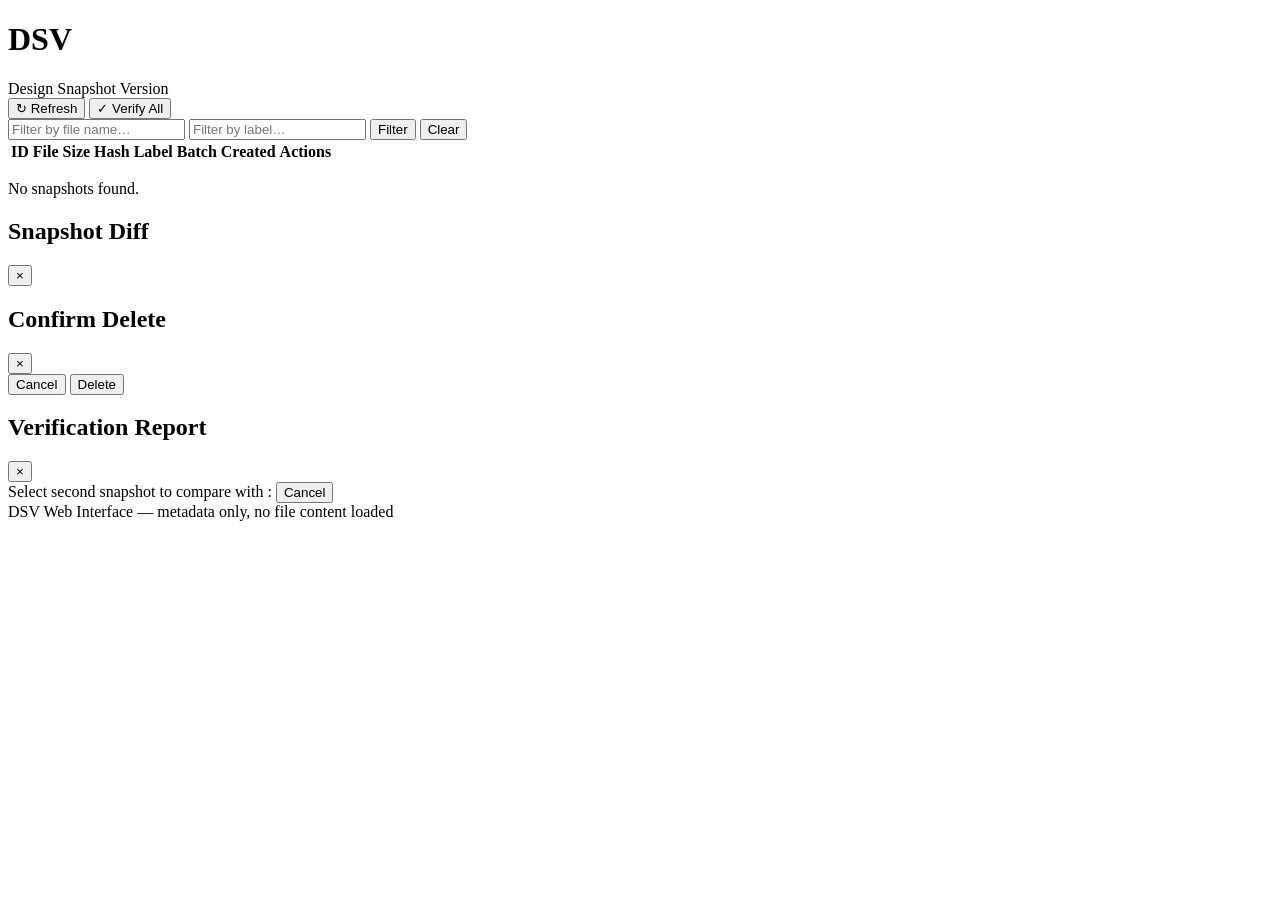
==== cli/src/web/assets/index.html @ 854ee4dd "local web client" ====
<!DOCTYPE html>
<html lang="en">
<head>
  <meta charset="UTF-8" />
  <meta name="viewport" content="width=device-width, initial-scale=1.0" />
  <title>DSV — Design Snapshot Version</title>
  <link rel="stylesheet" href="/style.css" />
</head>
<body>

<header>
  <div class="header-left">
    <h1>DSV</h1>
    <span class="subtitle">Design Snapshot Version</span>
  </div>
  <div class="header-right">
    <span id="store-info" class="store-info"></span>
    <button id="btn-refresh" class="btn btn-secondary" onclick="app.refresh()">↻ Refresh</button>
    <button id="btn-verify" class="btn btn-accent" onclick="app.verifyAll()">✓ Verify All</button>
  </div>
</header>

<main>
  <!-- Status bar -->
  <div id="status-bar" class="status-bar hidden"></div>

  <!-- Filters -->
  <section class="filters">
    <input type="text" id="filter-file" placeholder="Filter by file name…" />
    <input type="text" id="filter-label" placeholder="Filter by label…" />
    <button class="btn btn-small" onclick="app.applyFilters()">Filter</button>
    <button class="btn btn-small btn-ghost" onclick="app.clearFilters()">Clear</button>
  </section>

  <!-- Summary -->
  <section id="summary" class="summary"></section>

  <!-- Snapshot table -->
  <section class="table-container">
    <table id="snapshot-table">
      <thead>
        <tr>
          <th class="col-id">ID</th>
          <th class="col-file">File</th>
          <th class="col-size">Size</th>
          <th class="col-hash">Hash</th>
          <th class="col-label">Label</th>
          <th class="col-batch">Batch</th>
          <th class="col-date">Created</th>
          <th class="col-actions">Actions</th>
        </tr>
      </thead>
      <tbody id="snapshot-body">
      </tbody>
    </table>
    <div id="empty-state" class="empty-state hidden">
      <p>No snapshots found.</p>
    </div>
  </section>

  <!-- Diff Modal -->
  <div id="diff-modal" class="modal hidden">
    <div class="modal-content">
      <div class="modal-header">
        <h2>Snapshot Diff</h2>
        <button class="btn-close" onclick="app.closeModal('diff-modal')">&times;</button>
      </div>
      <div id="diff-body" class="modal-body"></div>
    </div>
  </div>

  <!-- Delete Confirm Modal -->
  <div id="delete-modal" class="modal hidden">
    <div class="modal-content modal-small">
      <div class="modal-header">
        <h2>Confirm Delete</h2>
        <button class="btn-close" onclick="app.closeModal('delete-modal')">&times;</button>
      </div>
      <div id="delete-body" class="modal-body"></div>
      <div class="modal-footer">
        <button class="btn btn-ghost" onclick="app.closeModal('delete-modal')">Cancel</button>
        <button id="delete-confirm-btn" class="btn btn-danger">Delete</button>
      </div>
    </div>
  </div>

  <!-- Verify Modal -->
  <div id="verify-modal" class="modal hidden">
    <div class="modal-content modal-small">
      <div class="modal-header">
        <h2>Verification Report</h2>
        <button class="btn-close" onclick="app.closeModal('verify-modal')">&times;</button>
      </div>
      <div id="verify-body" class="modal-body"></div>
    </div>
  </div>

  <!-- Diff Picker -->
  <div id="diff-picker" class="diff-picker hidden">
    <span>Select second snapshot to compare with <strong id="diff-from-id"></strong>:</span>
    <button class="btn btn-small btn-ghost" onclick="app.cancelDiff()">Cancel</button>
  </div>

</main>

<footer>
  <span>DSV Web Interface — metadata only, no file content loaded</span>
</footer>

<script src="/app.js"></script>
</body>
</html>
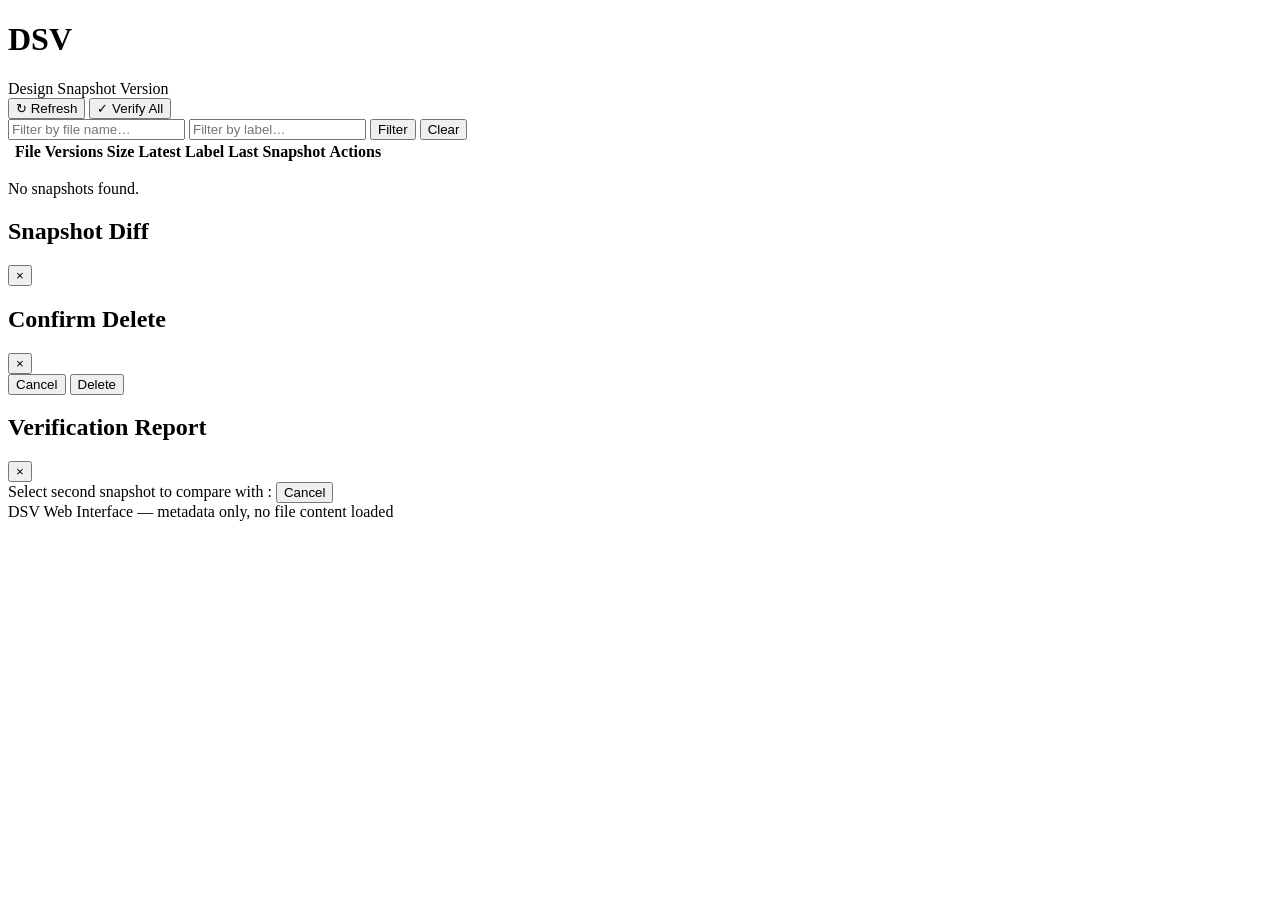
==== commit c4a3d54b: "web ui and bucketing" ====
--- a/cli/src/web/assets/index.html
+++ b/cli/src/web/assets/index.html
@@ -4,6 +4,9 @@
   <meta charset="UTF-8" />
   <meta name="viewport" content="width=device-width, initial-scale=1.0" />
   <title>DSV — Design Snapshot Version</title>
+  <link rel="preconnect" href="https://fonts.googleapis.com" />
+  <link rel="preconnect" href="https://fonts.gstatic.com" crossorigin />
+  <link href="https://fonts.googleapis.com/css2?family=Inter:wght@100;200;300;400;500;600;700;800;900&family=JetBrains+Mono:wght@400;500;600;700&display=swap" rel="stylesheet" />
   <link rel="stylesheet" href="/style.css" />
 </head>
 <body>
@@ -40,13 +43,12 @@
     <table id="snapshot-table">
       <thead>
         <tr>
-          <th class="col-id">ID</th>
+          <th class="col-expand"></th>
           <th class="col-file">File</th>
+          <th class="col-versions">Versions</th>
           <th class="col-size">Size</th>
-          <th class="col-hash">Hash</th>
-          <th class="col-label">Label</th>
-          <th class="col-batch">Batch</th>
-          <th class="col-date">Created</th>
+          <th class="col-label">Latest Label</th>
+          <th class="col-date">Last Snapshot</th>
           <th class="col-actions">Actions</th>
         </tr>
       </thead>
